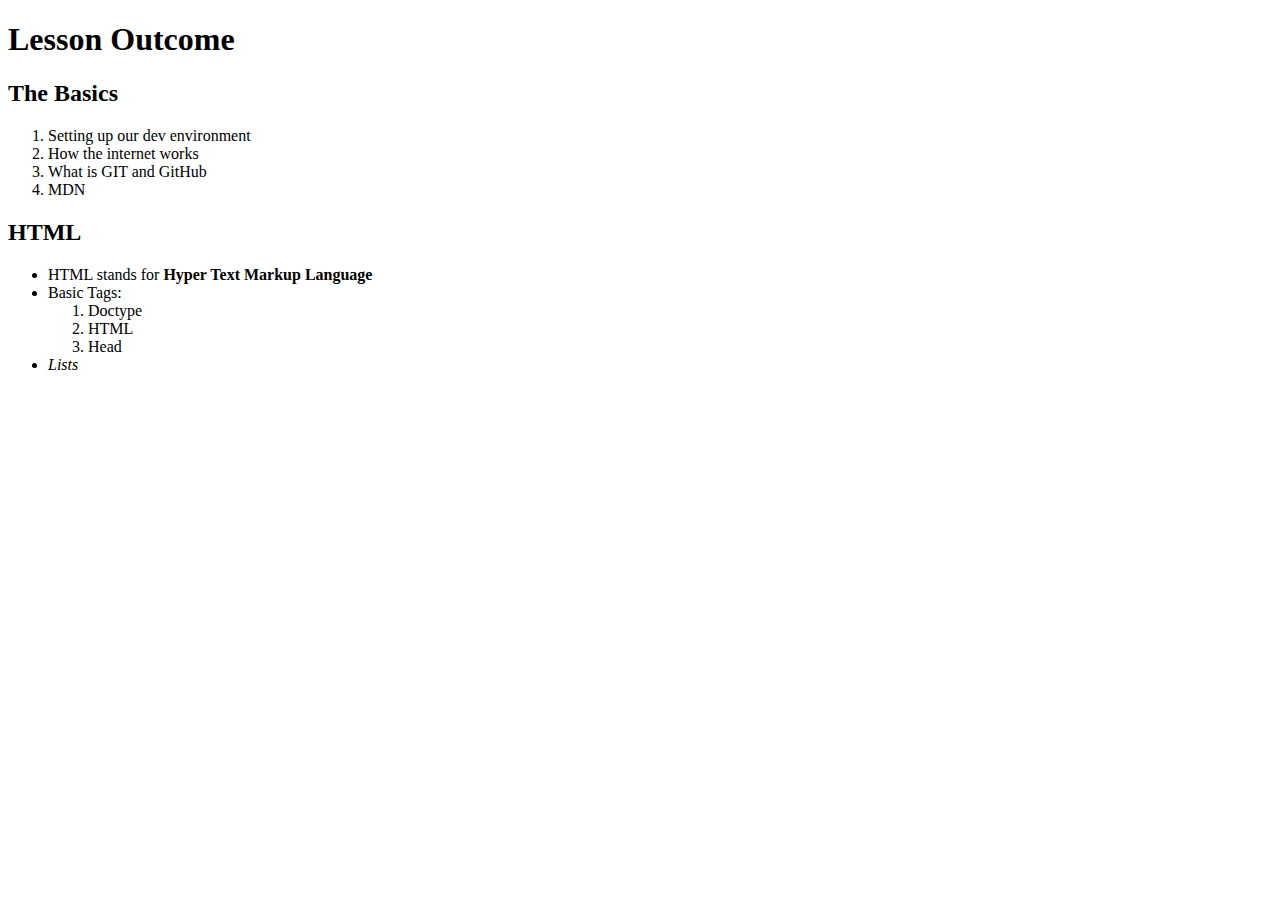
==== login.html @ 587eae34 "error fox" ====
<!DOCTYPE html>
<html lang="en-US"> 
<head>
    <meta charset="utf-8">
    <meta name="viewport" content="width=device-width">
    <title>Lesson 2</title>
</head>

<body> 
    <h1>Lesson Outcome</h1>

    <h2>The Basics</h2>
    <ol>
        <li>Setting up our dev environment</li>
        <li>How the internet works</li>
        <li>What is GIT and GitHub</li>
        <li>MDN</li>
    </ol>

    <h2>HTML</h2>
    <ul>
        <li>HTML stands for <strong> Hyper Text Markup Language</strong></li>
        <li>
            Basic Tags:
            <ol>
                <li>Doctype</li>
                <li>HTML</li>
                <li>Head</li>
            </ol>
        </li>
        <li><em>Lists</em></li>
    </ul>
</body>
</html>
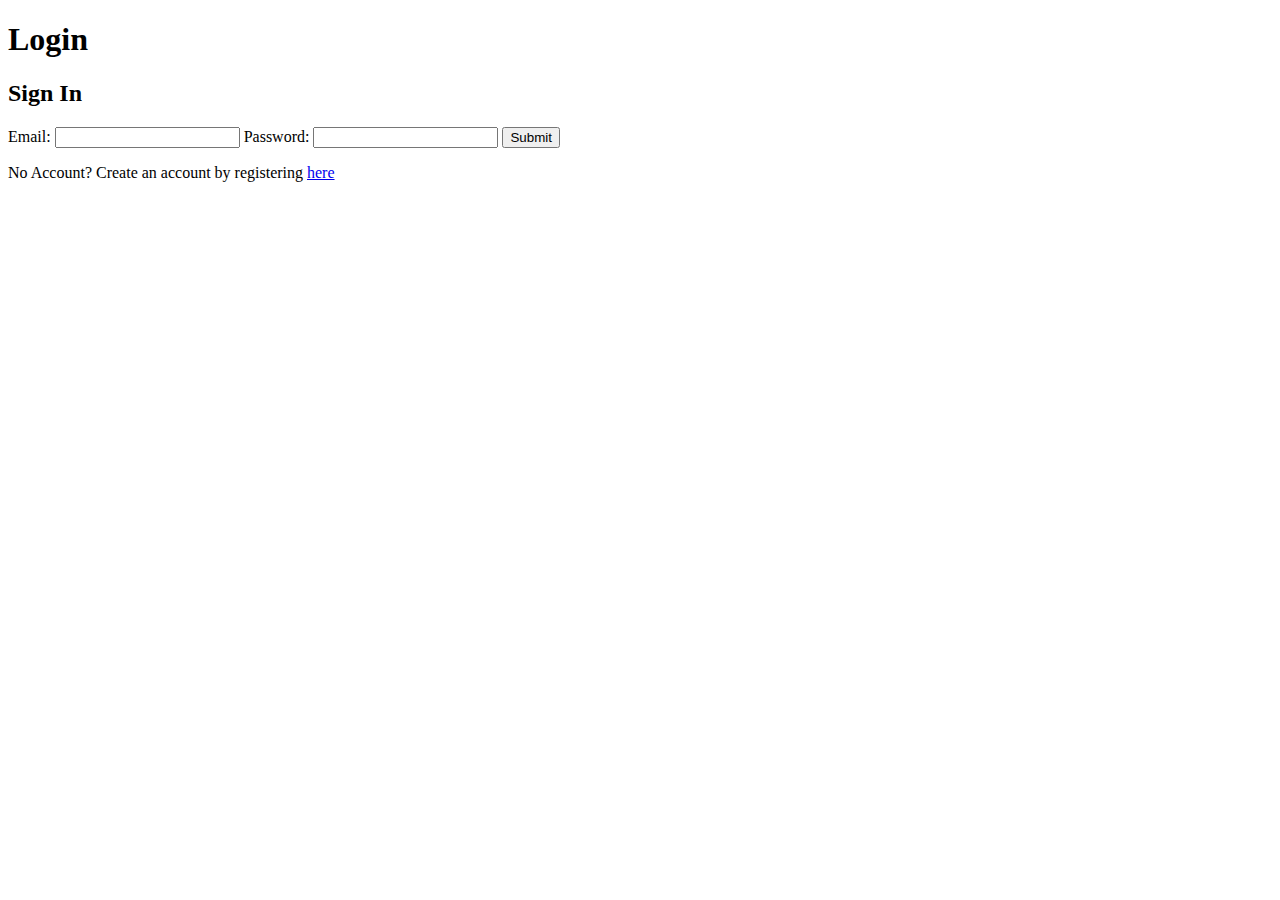
==== commit e88ccb39: "Update login and register" ====
--- a/login.html
+++ b/login.html
@@ -3,32 +3,22 @@
 <head>
     <meta charset="utf-8">
     <meta name="viewport" content="width=device-width">
-    <title>Lesson 2</title>
+    <title>Login</title>
 </head>
 
 <body> 
-    <h1>Lesson Outcome</h1>
+    <h1>Login</h1>
 
-    <h2>The Basics</h2>
-    <ol>
-        <li>Setting up our dev environment</li>
-        <li>How the internet works</li>
-        <li>What is GIT and GitHub</li>
-        <li>MDN</li>
-    </ol>
+    <h2>Sign In</h2>
 
-    <h2>HTML</h2>
-    <ul>
-        <li>HTML stands for <strong> Hyper Text Markup Language</strong></li>
-        <li>
-            Basic Tags:
-            <ol>
-                <li>Doctype</li>
-                <li>HTML</li>
-                <li>Head</li>
-            </ol>
-        </li>
-        <li><em>Lists</em></li>
-    </ul>
+    <form action="https://www.google.com" method="GET">
+        <label for="email">Email:</label>
+        <input id="email" name="email" type="email" required>
+        <label for="password">Password:</label>
+        <input id="password" name="password" type="password" minlength="8" maxlength="16" required>
+      <input type="submit" value="Submit">
+       </form>
+
+       <p>No Account? Create an account by registering <a href="register.html">here</a></p>
 </body>
 </html>
